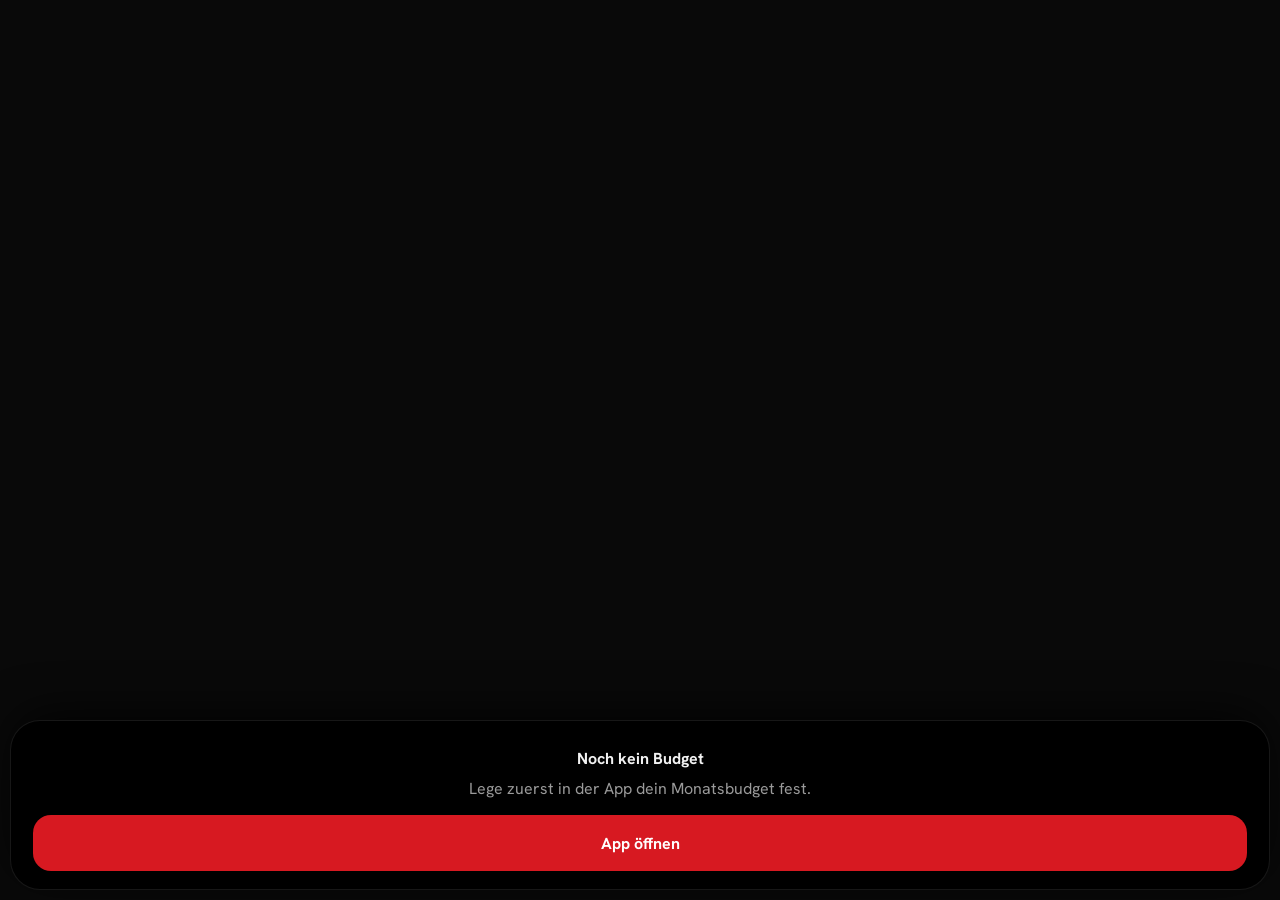
==== app/src/main/assets/quick.html @ 93ead154 "Add files via upload" ====
<!DOCTYPE html>
<html lang="de">
<head>
<meta charset="utf-8">
<meta name="viewport" content="width=device-width,initial-scale=1,maximum-scale=1,user-scalable=no">
<title>Ausgabe eintragen</title>
<link rel="stylesheet" href="fonts.css">
<style>
:root{--red:#d71921;color-scheme:dark}
*{box-sizing:border-box;min-width:0;-webkit-tap-highlight-color:transparent}
html,body{margin:0;height:100%;background:transparent;color:#f2f2f2;font:16px/1.5 Hanken,system-ui,sans-serif;overflow:hidden;user-select:none}
.dim{position:fixed;inset:0;background:#000;opacity:0;transition:opacity .35s}
.open .dim{opacity:.5}
.sheet{position:fixed;left:10px;right:10px;bottom:10px;background:#000;border:1px solid #ffffff17;border-radius:30px;padding:16px 16px 14px;
 transform:translateY(110%);transition:transform .45s cubic-bezier(.2,.9,.2,1);box-shadow:0 -10px 50px -10px #000}
.open .sheet{transform:none}
.hd{display:flex;justify-content:space-between;align-items:baseline;font-size:13px;color:#8a8a8a;padding:0 4px}
.hd b{font:900 17px Doto,monospace;color:#f2f2f2;transition:color .3s}
.hd b.neg{color:var(--red)}
.amt{display:flex;justify-content:flex-end;align-items:baseline;gap:8px;padding:10px 6px 6px;height:76px;overflow:hidden}
.amt .v{font:900 52px/1 Doto,monospace;white-space:nowrap}
.amt .v.ph{color:#3a3a3a}
.amt .u{font:900 30px Doto,monospace;color:#555}
.amt.shake{animation:shake .35s}
.cats{display:grid;grid-template-columns:repeat(3,minmax(0,1fr));gap:6px;margin:6px 0 12px}
.cats.shake{animation:shake .35s}
.cat{border:1px solid #ffffff1c;background:#111;border-radius:99px;height:40px;font:500 13px Hanken,sans-serif;color:#cfcfcf;display:flex;align-items:center;justify-content:center;gap:7px;transition:background .2s,color .2s,border-color .2s,transform .15s}
.cat i{width:7px;height:7px;border-radius:50%;flex:none}
.cat[aria-pressed=true]{background:#f2f2f2;color:#000;border-color:#f2f2f2}
.pad{display:grid;grid-template-columns:repeat(3,minmax(0,1fr));gap:6px}
.pad button{height:56px;border:0;border-radius:18px;background:#141414;color:#f2f2f2;font:900 26px Doto,monospace;transition:background .15s,transform .12s}
.pad button:active{background:#262626;transform:scale(.95)}
.pad .del{font:500 20px Hanken,sans-serif;color:#9a9a9a}
.row{display:flex;gap:8px;margin-top:10px}
.go{flex:1;height:56px;border:0;border-radius:18px;background:var(--red);color:#fff;font:700 16px Hanken,sans-serif;display:flex;align-items:center;justify-content:center;gap:8px;transition:background .25s,transform .15s}
.go:disabled{background:#1e1e1e;color:#555}
.go.ok{background:#f2f2f2;color:#000}
.app{width:56px;height:56px;border:1px solid #ffffff1c;border-radius:18px;background:none;color:#cfcfcf;display:grid;place-items:center;transition:transform .15s}
.app:active,.go:active:not(:disabled){transform:scale(.95)}
.nob{text-align:center;padding:10px 6px 4px}
.nob p{color:#9a9a9a;margin:6px 0 14px}
.nob .go{width:100%}
@keyframes shake{20%{transform:translateX(-6px)}40%{transform:translateX(6px)}60%{transform:translateX(-4px)}80%{transform:translateX(3px)}}
@keyframes popIn{from{transform:scale(.6);opacity:0}}
.amt .v.bump{animation:popIn .18s ease-out}
button:focus{outline:none}
[hidden]{display:none!important}
@media(prefers-reduced-motion:reduce){*,*::before,*::after{animation:none!important;transition:none!important}}
</style>
</head>
<body>
<div class="dim" id="dim"></div>
<div class="sheet" id="sheet" role="dialog" aria-label="Ausgabe eintragen">
  <div id="form">
    <div class="hd"><span>Ausgabe eintragen</span><span>übrig <b id="left">–</b></span></div>
    <div class="amt" id="amt"><span class="v ph" id="val">0,00</span><span class="u">€</span></div>
    <div class="cats" id="cats" role="group" aria-label="Kategorie"></div>
    <div class="pad" id="pad"></div>
    <div class="row">
      <button class="app" id="app" aria-label="App öffnen"><svg width="22" height="22" viewBox="0 0 26 26"><circle cx="13" cy="13" r="9" fill="none" stroke="#cfcfcf" stroke-width="3.5" stroke-dasharray="38 19"/><circle cx="13" cy="13" r="9" fill="none" stroke="#d71921" stroke-width="3.5" stroke-dasharray="0 38 19 0"/></svg></button>
      <button class="go" id="go" disabled><span id="goT">Speichern</span></button>
    </div>
  </div>
  <div class="nob" id="nob" hidden>
    <b>Noch kein Budget</b>
    <p>Lege zuerst in der App dein Monatsbudget fest.</p>
    <button class="go" id="nobGo">App öffnen</button>
  </div>
</div>

<script src="common.js"></script>
<script>
{
const $=id=>document.getElementById(id);
let S,s='',sel=null,busy=false;

$('cats').innerHTML=CATS.map(c=>`<button class="cat" data-c="${c.id}" aria-pressed="false"><i style="background:${c.w||c.c}"></i>${c.n}</button>`).join('');
$('pad').innerHTML=['1','2','3','4','5','6','7','8','9',',','0','del'].map(k=>k=='del'
 ?`<button class="del" data-k="del" aria-label="Löschen">⌫</button>`:`<button data-k="${k}">${k}</button>`).join('');

function selectCat(id){sel=id||null;for(const b of $('cats').children)b.setAttribute('aria-pressed',b.dataset.c==sel)}
function upd(bump){const v=$('val');
 if(!s){v.textContent='0,00';v.classList.add('ph')}else{v.classList.remove('ph');
  const [a,b]=s.split(',');v.textContent=Number(a||'0').toLocaleString('de-DE')+(b!==undefined?','+b:'')}
 if(bump){v.classList.remove('bump');void v.offsetWidth;v.classList.add('bump')}
 $('go').disabled=!(num(s)>0)}
function leftNow(){const tot=S.entries.filter(inMonth).reduce((a,e)=>a+e.amt,0);return S.budget-tot}
function showLeft(){const l=leftNow(),b=$('left');b.textContent=eur0(l);b.classList.toggle('neg',l<0)}

$('cats').addEventListener('click',e=>{const b=e.target.closest('.cat');if(b)selectCat(b.dataset.c)});
$('pad').addEventListener('click',e=>{const b=e.target.closest('button');if(!b||busy)return;const k=b.dataset.k;
 if(k=='del')s=s.slice(0,-1);
 else if(k==','){if(!s.includes(','))s=(s||'0')+','}
 else{const [a,c]=s.split(',');
  if(c!==undefined){if(c.length>=2)return;s+=k}
  else{if((a||'').length>=6)return;s=(s=='0'?'':s)+k}}
 upd(true)});

function shake(id){const el=$(id);el.classList.remove('shake');void el.offsetWidth;el.classList.add('shake')}
$('go').onclick=()=>{if(busy)return;const v=num(s);if(!(v>0))return shake('amt');if(!sel)return shake('cats');
 busy=true;S=loadState();S.entries.push({id:newId(),amt:v,cat:sel,ts:Date.now()});saveState(S);showLeft();
 $('go').classList.add('ok');$('goT').textContent='✓ Gespeichert';
 setTimeout(()=>dismiss(),650)};

$('app').onclick=()=>{if(NATIVE)Android.openApp()};
$('nobGo').onclick=()=>{if(NATIVE)Android.openApp()};
$('dim').onclick=()=>dismiss();

window.dismiss=()=>{document.body.classList.remove('open');setTimeout(()=>{if(NATIVE)Android.close()},380);return true};
window.reopen=()=>{S=loadState();s='';busy=false;
 $('go').classList.remove('ok');$('goT').textContent='Speichern';
 const has=S.budget>0;$('form').hidden=!has;$('nob').hidden=has;
 selectCat(NATIVE?Android.startCategory():'');upd(false);if(has)showLeft();
 document.body.classList.remove('open');void document.body.offsetWidth;
 requestAnimationFrame(()=>document.body.classList.add('open'))};

/* Tastatur am Computer (zum Testen) */
document.addEventListener('keydown',e=>{const m={Backspace:'del',',':',','.':','};const k=m[e.key]||(/^[0-9]$/.test(e.key)?e.key:null);
 if(k){const b=$('pad').querySelector(`[data-k="${k}"]`);b&&b.click()}else if(e.key=='Enter')$('go').click();else if(e.key=='Escape')dismiss()});

reopen();
}
</script>
</body>
</html>
---- app/src/main/assets/fonts.css ----
@font-face{font-family:Doto;src:url(fonts/doto-900.woff2) format('woff2');font-weight:900;font-display:block}
@font-face{font-family:Hanken;src:url(fonts/hanken-400.woff2) format('woff2');font-weight:400;font-display:block}
@font-face{font-family:Hanken;src:url(fonts/hanken-500.woff2) format('woff2');font-weight:500;font-display:block}
@font-face{font-family:Hanken;src:url(fonts/hanken-700.woff2) format('woff2');font-weight:700;font-display:block}
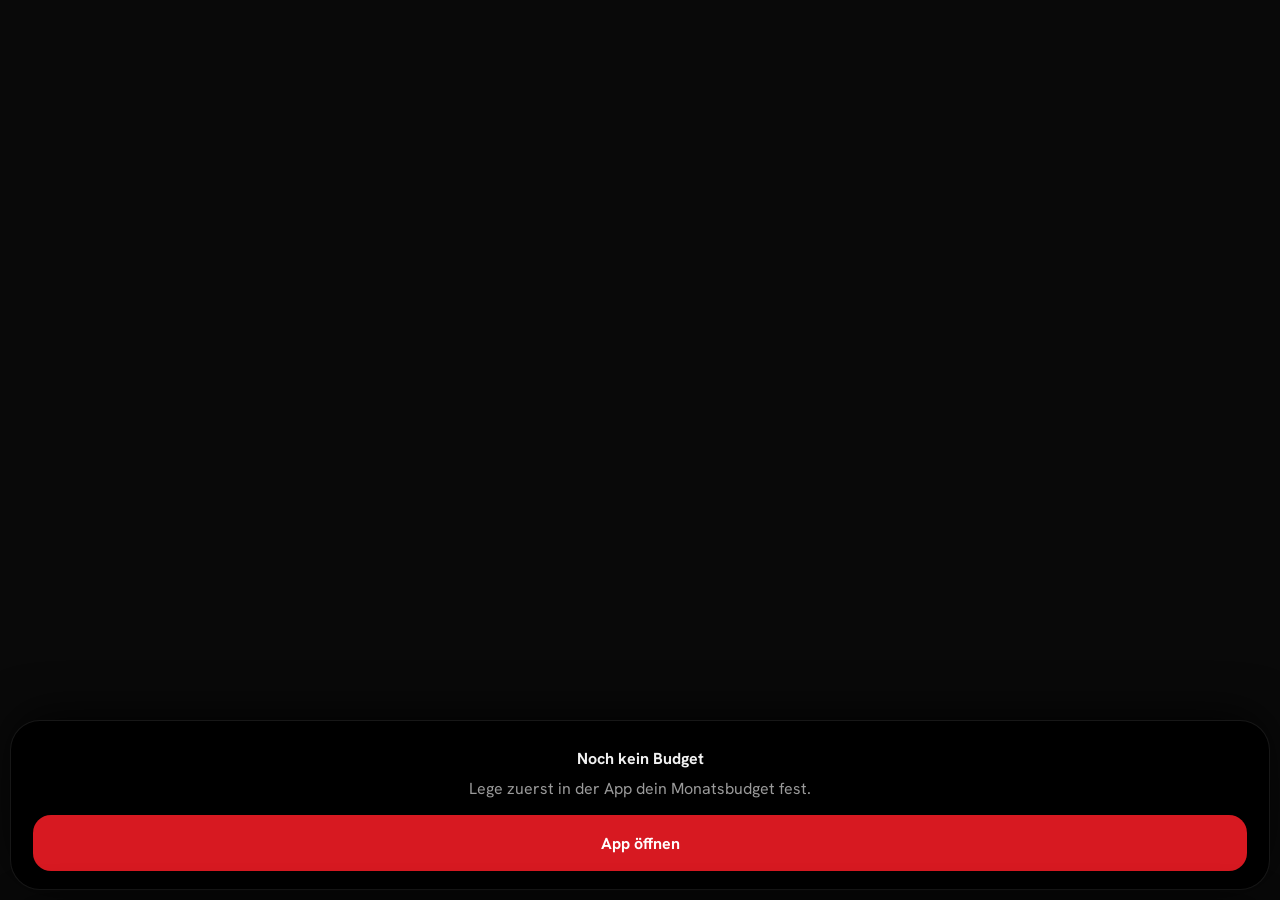
==== commit 14c460ca: "Version 2.0: Verlauf-Seite, Dauerbeträge, 2x1/2x2-Widgets, Notiz bei Sonstiges, neue Kategorien Co-A" ====
--- a/app/src/main/assets/quick.html
+++ b/app/src/main/assets/quick.html
@@ -40,6 +40,16 @@
 .nob{text-align:center;padding:10px 6px 4px}
 .nob p{color:#9a9a9a;margin:6px 0 14px}
 .nob .go{width:100%}
+.ns{position:fixed;left:10px;right:10px;bottom:10px;background:#0a0a0a;color:#f2f2f2;border:1px solid #ffffff24;border-radius:30px;padding:18px 16px 14px;transform:translateY(115%);transition:transform .45s cubic-bezier(.2,.9,.2,1);box-shadow:0 -20px 40px -10px #000;z-index:5}
+.ns.on{transform:none}
+.ns h4{margin:0 0 2px;font-size:18px}.ns p{margin:0 0 12px;font-size:13px;color:#8a8a8a}
+.ns input{width:100%;height:52px;border:1px solid #ffffff24;border-radius:16px;background:#141414;color:#f2f2f2;font:500 17px Hanken,sans-serif;padding:0 16px;user-select:text}
+.ns input:focus{outline:none;border-color:#f2f2f2}
+.ns .r2{display:flex;gap:8px;margin-top:12px}
+.ns .r2 button{flex:1;height:52px;border-radius:18px;border:0;font:700 15px Hanken,sans-serif}
+.ns .ok2{background:var(--red);color:#fff}.ns .no2{background:#141414;color:#cfcfcf;flex:0 0 38%!important}
+.cat .nt{overflow:hidden;text-overflow:ellipsis;white-space:nowrap;min-width:0}
+.cat{min-width:0;padding:0 4px;font-size:12px;gap:5px}
 @keyframes shake{20%{transform:translateX(-6px)}40%{transform:translateX(6px)}60%{transform:translateX(-4px)}80%{transform:translateX(3px)}}
 @keyframes popIn{from{transform:scale(.6);opacity:0}}
 .amt .v.bump{animation:popIn .18s ease-out}
@@ -68,26 +78,40 @@
   </div>
 </div>
 
+<div class="ns" id="ns" role="dialog" aria-label="Sonstiges beschreiben">
+  <h4>Sonstiges – wofür?</h4>
+  <p>Kurz notieren, damit du es später wiederfindest.</p>
+  <input id="nsI" maxlength="40" placeholder="z. B. Geschenk für Lea" autocomplete="off" enterkeyhint="done">
+  <div class="r2"><button class="no2" id="nsX">Abbrechen</button><button class="ok2" id="nsO">Übernehmen</button></div>
+</div>
 <script src="common.js"></script>
 <script>
 {
 const $=id=>document.getElementById(id);
-let S,s='',sel=null,busy=false;
+let S,s='',sel=null,busy=false,note='';
+const esc=t=>String(t).replace(/[&<>"]/g,c=>({'&':'&amp;','<':'&lt;','>':'&gt;','"':'&quot;'}[c]));
 
 $('cats').innerHTML=CATS.map(c=>`<button class="cat" data-c="${c.id}" aria-pressed="false"><i style="background:${c.w||c.c}"></i>${c.n}</button>`).join('');
-$('pad').innerHTML=['1','2','3','4','5','6','7','8','9',',','0','del'].map(k=>k=='del'
+$('pad').innerHTML=['1','2','3','4','5','6','7','8','9','del','0',','].map(k=>k=='del'
  ?`<button class="del" data-k="del" aria-label="Löschen">⌫</button>`:`<button data-k="${k}">${k}</button>`).join('');
 
-function selectCat(id){sel=id||null;for(const b of $('cats').children)b.setAttribute('aria-pressed',b.dataset.c==sel)}
+function selectCat(id){sel=id||null;if(sel!='sonst')note='';
+ for(const b of $('cats').children){b.setAttribute('aria-pressed',b.dataset.c==sel);
+  if(b.dataset.c=='sonst')b.innerHTML=`<i style="background:#c4c4bf"></i><span class="nt">${note?esc(note):'Sonstiges'}</span>`}}
+function openN(){$('nsI').value=note;$('ns').classList.add('on');setTimeout(()=>$('nsI').focus(),350)}
+function closeN(){$('ns').classList.remove('on');$('nsI').blur()}
+$('nsO').onclick=()=>{note=$('nsI').value.trim();selectCat('sonst');closeN()};
+$('nsX').onclick=()=>{closeN();if(!note&&sel=='sonst')selectCat(null)};
+$('nsI').addEventListener('keydown',e=>{if(e.key=='Enter'){e.preventDefault();e.stopPropagation();$('nsO').click()}});
 function upd(bump){const v=$('val');
  if(!s){v.textContent='0,00';v.classList.add('ph')}else{v.classList.remove('ph');
   const [a,b]=s.split(',');v.textContent=Number(a||'0').toLocaleString('de-DE')+(b!==undefined?','+b:'')}
  if(bump){v.classList.remove('bump');void v.offsetWidth;v.classList.add('bump')}
  $('go').disabled=!(num(s)>0)}
-function leftNow(){const tot=S.entries.filter(inMonth).reduce((a,e)=>a+e.amt,0);return S.budget-tot}
+function leftNow(){const tot=S.entries.filter(inMonth).reduce((a,e)=>a+e.amt,0)+fixedPending(S);return S.budget-tot}
 function showLeft(){const l=leftNow(),b=$('left');b.textContent=eur0(l);b.classList.toggle('neg',l<0)}
 
-$('cats').addEventListener('click',e=>{const b=e.target.closest('.cat');if(b)selectCat(b.dataset.c)});
+$('cats').addEventListener('click',e=>{const b=e.target.closest('.cat');if(!b)return;selectCat(b.dataset.c);if(b.dataset.c=='sonst')openN()});
 $('pad').addEventListener('click',e=>{const b=e.target.closest('button');if(!b||busy)return;const k=b.dataset.k;
  if(k=='del')s=s.slice(0,-1);
  else if(k==','){if(!s.includes(','))s=(s||'0')+','}
@@ -98,7 +122,7 @@
 
 function shake(id){const el=$(id);el.classList.remove('shake');void el.offsetWidth;el.classList.add('shake')}
 $('go').onclick=()=>{if(busy)return;const v=num(s);if(!(v>0))return shake('amt');if(!sel)return shake('cats');
- busy=true;S=loadState();S.entries.push({id:newId(),amt:v,cat:sel,ts:Date.now()});saveState(S);showLeft();
+ busy=true;S=loadState();const en={id:newId(),amt:v,cat:sel,ts:Date.now()};if(sel=='sonst'&&note)en.note=note;S.entries.push(en);saveState(S);showLeft();
  $('go').classList.add('ok');$('goT').textContent='✓ Gespeichert';
  setTimeout(()=>dismiss(),650)};
 
@@ -106,16 +130,16 @@
 $('nobGo').onclick=()=>{if(NATIVE)Android.openApp()};
 $('dim').onclick=()=>dismiss();
 
-window.dismiss=()=>{document.body.classList.remove('open');setTimeout(()=>{if(NATIVE)Android.close()},380);return true};
-window.reopen=()=>{S=loadState();s='';busy=false;
+window.dismiss=()=>{if($('ns').classList.contains('on')){$('nsX').click();return true}document.body.classList.remove('open');setTimeout(()=>{if(NATIVE)Android.close()},380);return true};
+window.reopen=()=>{S=loadState();s='';busy=false;note='';closeN();
  $('go').classList.remove('ok');$('goT').textContent='Speichern';
  const has=S.budget>0;$('form').hidden=!has;$('nob').hidden=has;
- selectCat(NATIVE?Android.startCategory():'');upd(false);if(has)showLeft();
+ const sc=NATIVE?Android.startCategory():'';selectCat(sc);upd(false);if(has)showLeft();if(has&&sc=='sonst')setTimeout(openN,400);
  document.body.classList.remove('open');void document.body.offsetWidth;
  requestAnimationFrame(()=>document.body.classList.add('open'))};
 
 /* Tastatur am Computer (zum Testen) */
-document.addEventListener('keydown',e=>{const m={Backspace:'del',',':',','.':','};const k=m[e.key]||(/^[0-9]$/.test(e.key)?e.key:null);
+document.addEventListener('keydown',e=>{if($('ns').classList.contains('on'))return;const m={Backspace:'del',',':',','.':','};const k=m[e.key]||(/^[0-9]$/.test(e.key)?e.key:null);
  if(k){const b=$('pad').querySelector(`[data-k="${k}"]`);b&&b.click()}else if(e.key=='Enter')$('go').click();else if(e.key=='Escape')dismiss()});
 
 reopen();
--- a/app/src/main/assets/fonts.css
+++ b/app/src/main/assets/fonts.css
@@ -2,3 +2,6 @@
 @font-face{font-family:Hanken;src:url(fonts/hanken-400.woff2) format('woff2');font-weight:400;font-display:block}
 @font-face{font-family:Hanken;src:url(fonts/hanken-500.woff2) format('woff2');font-weight:500;font-display:block}
 @font-face{font-family:Hanken;src:url(fonts/hanken-700.woff2) format('woff2');font-weight:700;font-display:block}
+@font-face{font-family:"Hanken Grotesk";src:url(fonts/hanken-400.woff2) format('woff2');font-weight:400;font-display:block}
+@font-face{font-family:"Hanken Grotesk";src:url(fonts/hanken-500.woff2) format('woff2');font-weight:500;font-display:block}
+@font-face{font-family:"Hanken Grotesk";src:url(fonts/hanken-700.woff2) format('woff2');font-weight:600 700;font-display:block}
